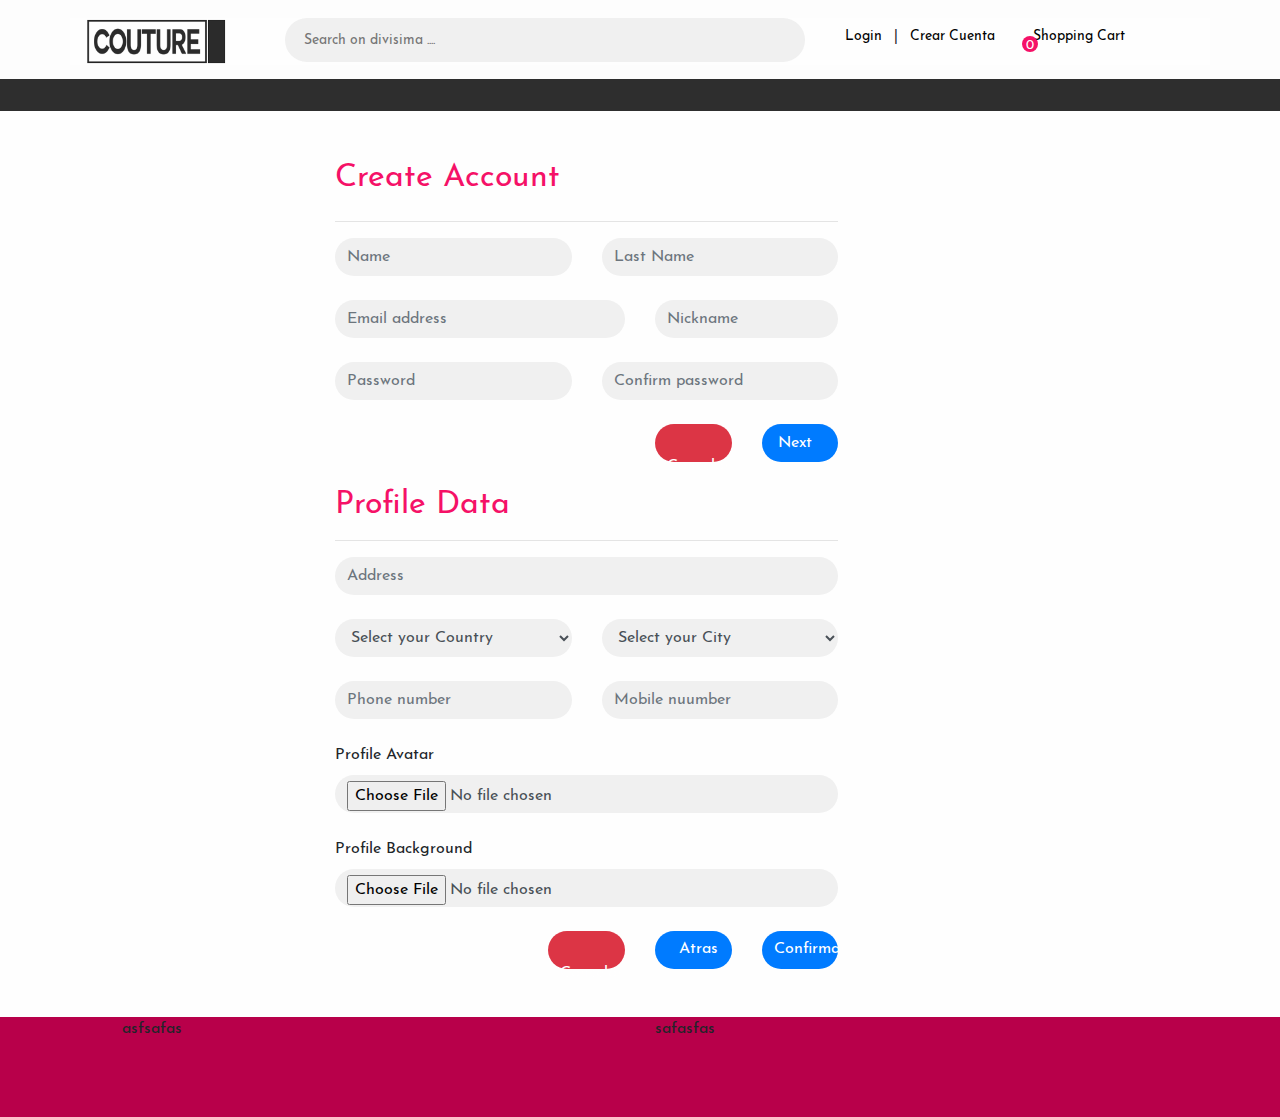
==== register.html @ 10846ecf "Add files via upload" ====
<!DOCTYPE html>
<html lang="es-ES">
<head>
	<title>BloodSugar | Couture Styling</title>
	<meta charset="UTF-8">
	<meta name="description" content=" BloodSugar | Couture Styling">
	<meta name="keywords" content="BloodSugar, styling, wear, shop, couture, etc">
    <meta name="viewport" content="width=device-width, initial-scale=1, shrink-to-fit=no">


	<link rel="stylesheet" href="bootstrap/css/bootstrap.min.css" >
	<script src="bootstrap/js/bootstrap.min.js"></script>
	<script src="https://code.jquery.com/jquery-3.3.1.slim.min.js" integrity="sha384-q8i/X+965DzO0rT7abK41JStQIAqVgRVzpbzo5smXKp4YfRvH+8abtTE1Pi6jizo" crossorigin="anonymous"></script>
	<script src="https://cdnjs.cloudflare.com/ajax/libs/popper.js/1.14.7/umd/popper.min.js" integrity="sha384-UO2eT0CpHqdSJQ6hJty5KVphtPhzWj9WO1clHTMGa3JDZwrnQq4sF86dIHNDz0W1" crossorigin="anonymous"></script>
	<script src="bootstrap/js/bootstrap-formhelpers-phone.js" type="text/javascript" charset="utf-8" async defer></script>

	<link rel="stylesheet" type="text/css" href="fontawesome/css/all.css">
	<link rel="stylesheet" type="text/css" href="css/proyecto.css">

	<script type="text/javascript" charset="utf-8" async defer>
		$(document).ready(function(){
	$("#frmRegistroP2").hidde();
});
	</script>


</head>

<body>
	<header id="header" class="header-section sticky-top">
		<div class="header-top">
			<div class="container">
				<div class="row">
					<div class="col-lg-2 text-center text-lg-left">
						<!-- logo -->
						<a href="./index.html" class="site-logo">
							<img class="img-logo" src="img/logoCoutureBlack.png" alt="">
						</a>
					</div>
					<div class="col-lg-0 col-md-0 col-md-sm-11"></div>
					<div class="col-xl-6 col-lg-5">
						<form class="header-search-form">
							<input type="text" placeholder="Search on divisima ....">
							<button><i class="fas fa-search"></i></button>
						</form>
					</div>
					<div class="col-lg-0 col-md-0 col-md-sm-11"></div>
					<div class="col-xl-4 col-lg-5">
						<div class="user-panel">
							<div class="up-item">
								<i class="fas fa-user"></i>
								<a href="#">Login</a> &nbsp; | &nbsp; <a href="#">Crear Cuenta</a>
							</div>
							<div class="up-item">
								<div class="shopping-card">
									<i class="fas fa-shopping-bag"></i>

									<span>0</span>
								</div>
								<a href="#">Shopping Cart</a>
							</div>
						</div>
					</div>
					<div class="col-lg-0 col-md-0 col-md-sm-11"> </div>
				</div>
			</div>
		</div>
		<nav class="navbar navbar-expand-lg navbar-dark sticky-top">
			<ul class="navbar-nav">
				<li class="nav-item nav-option"><a class="nav-link "> </a></li>
	

			</ul>
		</nav>
	</header><!-- /header -->
	
	<div class="container-fluid">
	
			<div class="row">
				<div class="col-lg-3 col-md-1 col-md-sm-11"></div>
				<div class="col-lg-6 col-md-8 col-sm-11">
					<br>
					<br>
					<h2>Create Account</h2>
				<form>
					<div class="row" id="frmRegistroP1">
						<div class="col-lg-10 col-md-8 col-sm-11"><hr></div>
					
						<div class="col-lg-5 col-md-8 col-sm-11"><input class="form-control field" type="text" name="nombreU" value="" placeholder="Name"><br></div>
					
						<div class="col-lg-5 col-md-8 col-sm-11"><input class="form-control field" type="text" name="nombreU" value="" placeholder="Last Name"><br></div>
				
						<div class="col-lg-6 col-md-8 col-sm-11"><input class="form-control field" type="email" name="nombreU" value="" placeholder="Email address"><br></div>
						<div class="col-lg-4 col-md-8 col-sm-11"><input class="form-control field" type="text" name="nombreU" value="" placeholder="Nickname"><br></div>
					
						<div class="col-lg-5 col-md-8 col-sm-11"><input class="form-control field" type="password" name="nombreU" value="" placeholder="Password"><br></div>
					
						<div class="col-lg-5 col-md-8 col-sm-11"><input class="form-control field" type="password" name="nombreU" value="" placeholder="Confirm password"><br></div>
							<div class="col-lg-1 col-md-0 col-sm-0"></div>

						<div class="col-lg-6 col-md-8 col-sm-11"><br></div>
						<div class="col-lg-2 col-md-8 col-sm-11"><button type="reset" class="btn btn-danger btn-special form-control"><i class="fas fa-ban"></i> &nbsp; Cancelar &nbsp;</button></div>
						<div class="col-lg-2 col-md-8 col-sm-11"><button type="button" class="btn btn-primary btn-special form-control"> Next &nbsp; <i class="fas fa-arrow-circle-right"></i> </button></div>
						<div class="col-lg-8 col-md-8 col-sm-11"><br></div>
						
							
						</div>
						<div class="row" id="frmRegistroP2">
					
						<div class="col-lg-10 col-md-8 col-sm-11"><h2>Profile Data</h2><hr></div>

						<div class="col-lg-10 col-md-8 col-sm-11"><input class="form-control field" type="text" name="nombreU" value="" placeholder="Address"><br></div>
						<div class="col-lg-5 col-md-8 col-sm-11">
							<select name="cityU" class="form-control field">
								<option value="0"> Select your Country</option>
								
							</select>
							<br>
						</div>
						<div class="col-lg-5 col-md-8 col-sm-11">
							<select name="cityU" class="form-control field">
								<option value="0"> Select your City</option>
								
							</select>
							<br>
						</div>
						<div class="col-lg-5 col-md-8 col-sm-11"><input type="text" placeholder="Phone number" class="form-control field input-medium bfh-phone" data-format="ddd - ddddddd"><br></div>
						<div class="col-lg-5 col-md-8 col-sm-11"><input type="text" placeholder="Mobile nuumber" class="form-control field input-medium bfh-phone" data-format="ddd - ddddddd"><br></div>

						<div class="col-lg-8 col-md-8 col-sm-11"><label for="avatar"> Profile Avatar</label></div>
						<div class="col-lg-10 col-md-8 col-sm-11"><input class="form-control field" type="file" name="avatar" value="" placeholder="Avatar"><br></div>

						<div class="col-lg-8 col-md-8 col-sm-11"><label for="background"> Profile Background</label></div>
						<div class="col-lg-10 col-md-8 col-sm-11"><input class="form-control field" type="file" name="background" value="" placeholder="Background"><br></div>

						<div class="col-lg-4 col-md-8 col-sm-11"><br></div>
						<div class="col-lg-2 col-md-8 col-sm-11"><button type="reset" class="btn btn-danger btn-special form-control"><i class="fas fa-ban"></i> &nbsp;  Cancelar &nbsp; </button></div>
						<div class="col-lg-2 col-md-8 col-sm-11"><button type="button" class="btn btn-primary btn-special form-control"> <i class="fas fa-arrow-circle-left"></i>&nbsp; Atras &nbsp; </button></div>
						<div class="col-lg-2 col-md-8 col-sm-11"><button type="submit" class="btn btn-primary btn-special form-control"> Confirmar &nbsp; <i class="fas fa-check-circle"></i> </button></div>
					</div>
				</form>
				</div>
			</div>
		<div class="row">
			<div class="col-sm-12"><br><br></div>
		</div>

		<div class="row" id="footerA">
				<div class="col-xl-1 col-lg-1 col-md-0 col-sm-0"></div>
			<div class="col-xl-4 col-lg-4 col-md-6 col-sm-11">
				asfsafas
			</div>
				<div class="col-xl-1 col-lg-1 col-md-0 col-sm-0"></div>
			<div class="col-xl-4 col-lg-4 col-md-6 col-sm-11">
				safasfas
			</div>
				<div class="col-xl-1 col-lg-1 col-md-0 col-sm-0"></div>
		</div>

	</div>


	
	
</body>
</html>
---- css/proyecto.css ----
@font-face{
	font-family: Josefin Sans;
	src: url(../fonts/JosefinSans/JosefinSans-Regular.ttf);
}

body{
	font-family: Josefin Sans;
}

.navbar{
	background-color: #2E2E2E;
	color: #FAFAFA;
}

.container, .container-fluid{

	background-color: #FEFEFE;
}

.head-main{
	background-color: #FDFDFD;
}

.main{
	background-color: #EAEAEA;
}


/*------------------
  Header section
---------------------*/

.header-top {
	padding: 18px 0 14px;
	background-color: #FDFDFD;
}

.site-logo {
	display: inline-block;

}

.img-logo{
	width: 89%;
	height: 80%;
}

.header-search-form {
	width: 100%;
	position: relative;
	padding: 0 10px;
}

.header-search-form input {
	width: 100%;
	height: 44px;
	font-size: 14px;
	border-radius: 50px;
	border: none;
	padding: 0 19px;
	background: #f0f0f0;
}

.header-search-form button {
	position: absolute;
	height: 100%;
	right: 18px;
	top: 0;
	font-size: 26px;
	color: #000;
	border: none;
	cursor: pointer;
	background-color: transparent;
}

.user-panel{
	height: 40px;
}

.user-panel .up-item {
	display: inline-block;
	font-size: 14px;
}

.user-panel .up-item i {
	font-size: 22px;
}

.user-panel .up-item a {
	font-size: 14px;
	color: #000;
}

.user-panel .up-item:first-child {
	margin-right: 29px;
}

.shopping-card {
	display: inline-block;
	position: relative;
}

.shopping-card span {
	position: absolute;
	top: -4px;
	left: 100%;
	height: 16px;
	min-width: 16px;
	color: #fff;
	font-size: 13px;
	background: #f51167;
	text-align: center;
	border-radius: 30px;
	padding: 0 2px;
	margin-left: -7px;
}

.main-navbar {
	background: #282828;
}

.slicknav_menu {
	display: none;
}

.main-menu {
	list-style: none;
}

.main-menu li {
	display: inline-block;
	position: relative;
}

.main-menu li a {
	display: inline-block;
	font-size: 16px;
	color: #ffffff;
	margin-right: 50px;
	line-height: 1;
	padding: 17px 0;
	position: relative;
}

.main-menu li a .new {
	position: absolute;
	top: -8px;
	font-size: 10px;
	font-weight: 700;
	color: #fff;
	background: #f51167;
	line-height: 1;
	text-transform: uppercase;
	left: calc(50% - 21px);
	padding: 5px 9px 1px;
	border-radius: 15px;
	width: 42px;
}

.main-menu li:hover .sub-menu {
	visibility: visible;
	opacity: 1;
	margin-top: 0;
}

.main-menu li:hover>a {
	color: #f51167;
}

.main-menu .sub-menu {
	position: absolute;
	list-style: none;
	width: 220px;
	left: 0;
	top: 100%;
	padding: 20px 0;
	visibility: hidden;
	opacity: 0;
	margin-top: 50px;
	background: #fff;
	z-index: 99;
	-webkit-transition: all 0.4s;
	-o-transition: all 0.4s;
	transition: all 0.4s;
	-webkit-box-shadow: 2px 7px 20px rgba(0, 0, 0, 0.05);
	box-shadow: 2px 7px 20px rgba(0, 0, 0, 0.05);
}

.main-menu .sub-menu li {
	display: block;
}

.main-menu .sub-menu li a {
	display: block;
	color: #000;
	margin-right: 0;
	padding: 8px 20px;
}

.main-menu .sub-menu li a:hover {
	color: #f51167;
}

.nav-switch {
	display: none;
}


.nav-option{
 padding: 0px 10px 0px 10px;
}

.nav-item:hover{
	color: #72F511;
}

.nav-item:action{
	color: #f51167;
	font-weight: bold;
}

h2{
	top: 90px;
	color: #F51167;
}

.field {
	background-color: #F0F0F0;
	border: none;
	border-radius: 20px 20px 20px 20px;
	width: 100%;
	display: block;

}

.btn-special{
border: none;
	border-radius: 20px 20px 20px 20px;
}

.center-child{
	margin-left: 10%;
	margin-right: 10%;
}

#footerA{
	background-color: #B8004A;
	height: 100px;
}
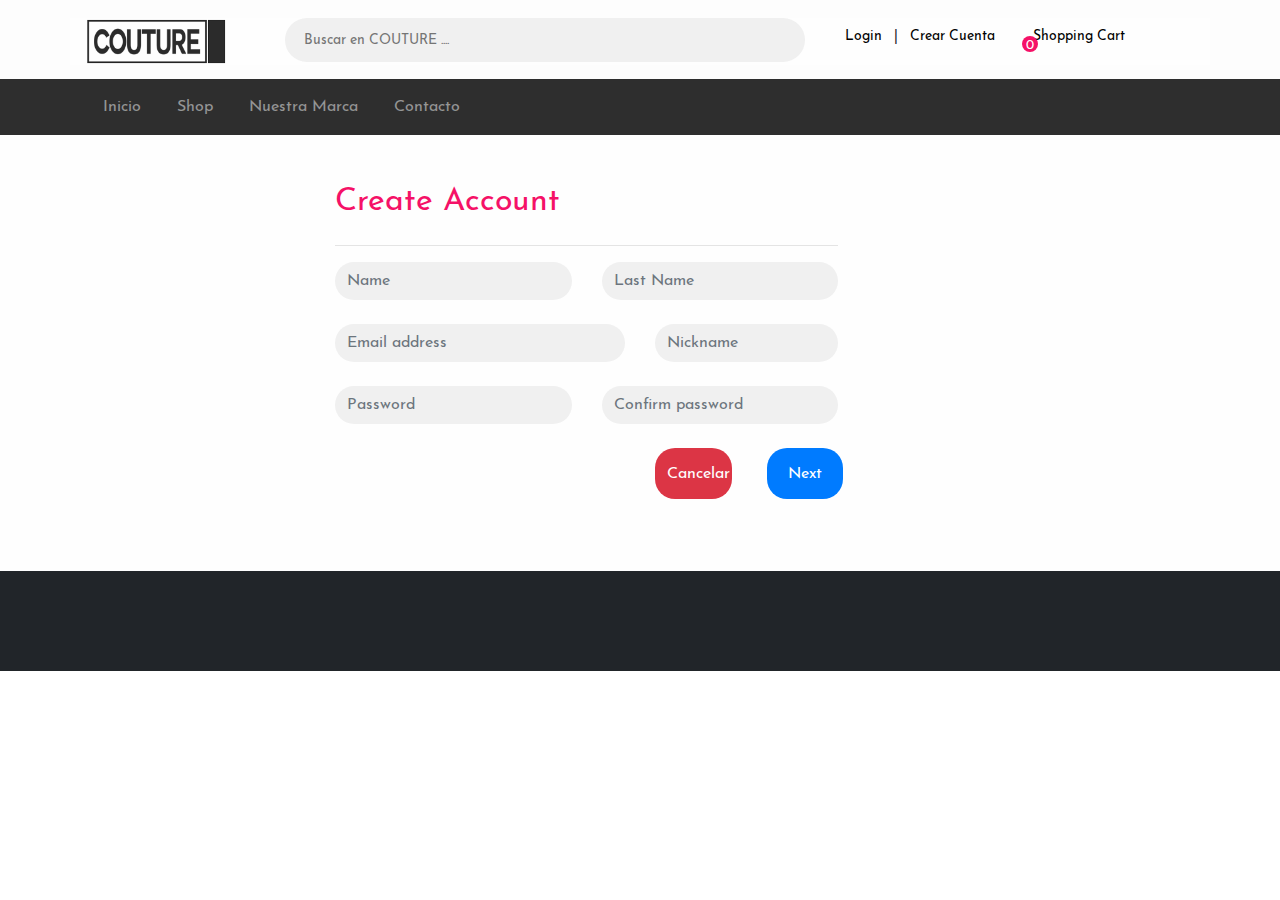
==== commit bc1bfa9a: "Primer Avance" ====
--- a/register.html
+++ b/register.html
@@ -1,7 +1,7 @@
 <!DOCTYPE html>
 <html lang="es-ES">
 <head>
-	<title>BloodSugar | Couture Styling</title>
+	<title>COUTURE | Culture & Cloth Styling</title>
 	<meta charset="UTF-8">
 	<meta name="description" content=" BloodSugar | Couture Styling">
 	<meta name="keywords" content="BloodSugar, styling, wear, shop, couture, etc">
@@ -12,16 +12,11 @@
 	<script src="bootstrap/js/bootstrap.min.js"></script>
 	<script src="https://code.jquery.com/jquery-3.3.1.slim.min.js" integrity="sha384-q8i/X+965DzO0rT7abK41JStQIAqVgRVzpbzo5smXKp4YfRvH+8abtTE1Pi6jizo" crossorigin="anonymous"></script>
 	<script src="https://cdnjs.cloudflare.com/ajax/libs/popper.js/1.14.7/umd/popper.min.js" integrity="sha384-UO2eT0CpHqdSJQ6hJty5KVphtPhzWj9WO1clHTMGa3JDZwrnQq4sF86dIHNDz0W1" crossorigin="anonymous"></script>
+	<script src="js/forms.js" type="text/javascript" charset="utf-8" async defer></script>
 	<script src="bootstrap/js/bootstrap-formhelpers-phone.js" type="text/javascript" charset="utf-8" async defer></script>
 
 	<link rel="stylesheet" type="text/css" href="fontawesome/css/all.css">
 	<link rel="stylesheet" type="text/css" href="css/proyecto.css">
-
-	<script type="text/javascript" charset="utf-8" async defer>
-		$(document).ready(function(){
-	$("#frmRegistroP2").hidde();
-});
-	</script>
 
 
 </head>
@@ -40,7 +35,7 @@
 					<div class="col-lg-0 col-md-0 col-md-sm-11"></div>
 					<div class="col-xl-6 col-lg-5">
 						<form class="header-search-form">
-							<input type="text" placeholder="Search on divisima ....">
+							<input type="text" placeholder="Buscar en COUTURE ....">
 							<button><i class="fas fa-search"></i></button>
 						</form>
 					</div>
@@ -66,11 +61,14 @@
 			</div>
 		</div>
 		<nav class="navbar navbar-expand-lg navbar-dark sticky-top">
-			<ul class="navbar-nav">
-				<li class="nav-item nav-option"><a class="nav-link "> </a></li>
-	
-
-			</ul>
+			<div class="container" style="background: none;">
+				<ul class="navbar-nav">
+					<li class="nav-item nav-option"><a class="nav-link " href="index.html"> Inicio </a></li>
+					<li class="nav-item nav-option"><a class="nav-link " href="shop.html"> Shop </a></li>
+					<li class="nav-item nav-option"><a class="nav-link " href="nosotros.html"> Nuestra Marca </a></li>
+					<li class="nav-item nav-option"><a class="nav-link " href="contacto.html"> Contacto </a></li>
+				</ul>
+			</div>
 		</nav>
 	</header><!-- /header -->
 	
@@ -86,57 +84,57 @@
 					<div class="row" id="frmRegistroP1">
 						<div class="col-lg-10 col-md-8 col-sm-11"><hr></div>
 					
-						<div class="col-lg-5 col-md-8 col-sm-11"><input class="form-control field" type="text" name="nombreU" value="" placeholder="Name"><br></div>
+						<div class="col-lg-5 col-md-6 col-sm-11"><input class="form-control field" type="text" id="nombreUsuario" name="nombreU" value="" placeholder="Name"><br></div>
 					
-						<div class="col-lg-5 col-md-8 col-sm-11"><input class="form-control field" type="text" name="nombreU" value="" placeholder="Last Name"><br></div>
+						<div class="col-lg-5 col-md-6 col-sm-11"><input class="form-control field" type="text" name="df" value="" placeholder="Last Name"><br></div>
 				
-						<div class="col-lg-6 col-md-8 col-sm-11"><input class="form-control field" type="email" name="nombreU" value="" placeholder="Email address"><br></div>
-						<div class="col-lg-4 col-md-8 col-sm-11"><input class="form-control field" type="text" name="nombreU" value="" placeholder="Nickname"><br></div>
+						<div class="col-lg-6 col-md-6 col-sm-11"><input class="form-control field" type="email" name="sd" value="" placeholder="Email address"><br></div>
+						<div class="col-lg-4 col-md-6 col-sm-11"><input class="form-control field" type="text" name="sdf" value="" placeholder="Nickname"><br></div>
 					
-						<div class="col-lg-5 col-md-8 col-sm-11"><input class="form-control field" type="password" name="nombreU" value="" placeholder="Password"><br></div>
+						<div class="col-lg-5 col-md-6 col-sm-11"><input class="form-control field" type="password" name="sdgsd" value="" placeholder="Password"><br></div>
 					
-						<div class="col-lg-5 col-md-8 col-sm-11"><input class="form-control field" type="password" name="nombreU" value="" placeholder="Confirm password"><br></div>
+						<div class="col-lg-5 col-md-6 col-sm-11"><input class="form-control field" type="password" name="sdhsd" value="" placeholder="Confirm password"><br></div>
 							<div class="col-lg-1 col-md-0 col-sm-0"></div>
 
-						<div class="col-lg-6 col-md-8 col-sm-11"><br></div>
-						<div class="col-lg-2 col-md-8 col-sm-11"><button type="reset" class="btn btn-danger btn-special form-control"><i class="fas fa-ban"></i> &nbsp; Cancelar &nbsp;</button></div>
-						<div class="col-lg-2 col-md-8 col-sm-11"><button type="button" class="btn btn-primary btn-special form-control"> Next &nbsp; <i class="fas fa-arrow-circle-right"></i> </button></div>
+						<div class="col-lg-6 col-md-3 col-sm-11"><br></div>
+						<div class="col-lg-2 col-md-3 col-sm-11"><button type="reset" class="btn btn-danger btn-special form-control"><i class="fas fa-ban"></i> Cancelar</button></div><div class="col-lg-0 col-md-0 col-md-sm-11">&nbsp; </div>
+						<div class="col-lg-2 col-md-3 col-sm-11"><button id="nextStep" type="button" class="btn btn-primary btn-special form-control"> Next <i class="fas fa-arrow-circle-right"></i> </button></div><div class="col-lg-0 col-md-0 col-md-sm-11">&nbsp; </div>
 						<div class="col-lg-8 col-md-8 col-sm-11"><br></div>
 						
 							
 						</div>
 						<div class="row" id="frmRegistroP2">
 					
-						<div class="col-lg-10 col-md-8 col-sm-11"><h2>Profile Data</h2><hr></div>
+						<div class="col-lg-10 col-md-12 col-sm-11"><h2>Profile Data</h2><hr></div>
 
-						<div class="col-lg-10 col-md-8 col-sm-11"><input class="form-control field" type="text" name="nombreU" value="" placeholder="Address"><br></div>
-						<div class="col-lg-5 col-md-8 col-sm-11">
+						<div class="col-lg-10 col-md-12 col-sm-11"><input class="form-control field" type="text" name="" value="" placeholder="Address"><br></div>
+						<div class="col-lg-5 col-md-6 col-sm-11">
 							<select name="cityU" class="form-control field">
 								<option value="0"> Select your Country</option>
 								
 							</select>
 							<br>
 						</div>
-						<div class="col-lg-5 col-md-8 col-sm-11">
+						<div class="col-lg-5 col-md-6 col-sm-11">
 							<select name="cityU" class="form-control field">
 								<option value="0"> Select your City</option>
 								
 							</select>
 							<br>
 						</div>
-						<div class="col-lg-5 col-md-8 col-sm-11"><input type="text" placeholder="Phone number" class="form-control field input-medium bfh-phone" data-format="ddd - ddddddd"><br></div>
-						<div class="col-lg-5 col-md-8 col-sm-11"><input type="text" placeholder="Mobile nuumber" class="form-control field input-medium bfh-phone" data-format="ddd - ddddddd"><br></div>
+						<div class="col-lg-5 col-md-6 col-sm-11"><input type="text" placeholder="Phone number" class="form-control field input-medium bfh-phone" data-format="ddd - ddddddd"><br></div>
+						<div class="col-lg-5 col-md-6 col-sm-11"><input type="text" placeholder="Mobile nuumber" class="form-control field input-medium bfh-phone" data-format="ddd - ddddddd"><br></div>
 
-						<div class="col-lg-8 col-md-8 col-sm-11"><label for="avatar"> Profile Avatar</label></div>
+						<div class="col-lg-8 col-md-4 col-sm-11"><label for="avatar"> Profile Avatar</label></div>
 						<div class="col-lg-10 col-md-8 col-sm-11"><input class="form-control field" type="file" name="avatar" value="" placeholder="Avatar"><br></div>
 
-						<div class="col-lg-8 col-md-8 col-sm-11"><label for="background"> Profile Background</label></div>
+						<div class="col-lg-8 col-md-4 col-sm-11"><label for="background"> Profile Background</label></div>
 						<div class="col-lg-10 col-md-8 col-sm-11"><input class="form-control field" type="file" name="background" value="" placeholder="Background"><br></div>
 
-						<div class="col-lg-4 col-md-8 col-sm-11"><br></div>
-						<div class="col-lg-2 col-md-8 col-sm-11"><button type="reset" class="btn btn-danger btn-special form-control"><i class="fas fa-ban"></i> &nbsp;  Cancelar &nbsp; </button></div>
-						<div class="col-lg-2 col-md-8 col-sm-11"><button type="button" class="btn btn-primary btn-special form-control"> <i class="fas fa-arrow-circle-left"></i>&nbsp; Atras &nbsp; </button></div>
-						<div class="col-lg-2 col-md-8 col-sm-11"><button type="submit" class="btn btn-primary btn-special form-control"> Confirmar &nbsp; <i class="fas fa-check-circle"></i> </button></div>
+						<div class="col-lg-4 col-md-1 col-sm-11"><br></div>
+						<div class="col-lg-2 col-md-3 col-sm-11"><button type="reset" class="btn btn-danger btn-special form-control"><i class="fas fa-ban"></i> Cancelar </button></div><div class="col-lg-0 col-md-0 col-md-sm-11">&nbsp;</div>
+						<div class="col-lg-2 col-md-3 col-sm-11"><button type="button" id="BackForm" class="btn btn-primary btn-special form-control"> <i class="fas fa-arrow-circle-left"></i> Atras </button></div><div class="col-lg-0 col-md-0 col-md-sm-11">&nbsp;</div>
+						<div class="col-lg-2 col-md-3 col-sm-11"><button type="submit" class="btn btn-primary btn-special form-control"> Confirmar <i class="fas fa-check-circle"></i> </button></div><div class="col-lg-0 col-md-0 col-md-sm-11"> &nbsp;</div>
 					</div>
 				</form>
 				</div>
--- a/css/proyecto.css
+++ b/css/proyecto.css
@@ -25,7 +25,10 @@
 	background-color: #EAEAEA;
 }
 
-
+.sectionBar{
+	padding-top: 5em;
+	padding-bottom: 2em;
+}
 /*------------------
   Header section
 ---------------------*/
@@ -234,8 +237,9 @@
 }
 
 .btn-special{
-border: none;
+	border: none;
 	border-radius: 20px 20px 20px 20px;
+	height: 3.2em;
 }
 
 .center-child{
@@ -244,7 +248,195 @@
 }
 
 #footerA{
-	background-color: #B8004A;
+	background-color: #212529;
 	height: 100px;
 }
 
+
+
+
+/* ############## MENU DE CATEGORIAS  ################*/
+
+.sideMenu{
+	background-color: #B96E90;
+}
+
+
+
+/*############## CARRUSEL MAGICO  ################### */
+.carousel-inner img {
+      width: 100%;
+      height: auto;
+      
+  }
+
+  .container.sliderText{
+  	background: none;
+  }
+
+  .slideTitle{
+
+  }
+
+
+  .slidePromo{
+
+  }
+
+  .freeShipping{
+  	
+  	border: none;
+  	border-radius: 50%;
+  	width: 5em;
+  	height: 5em;
+  	box-shadow: 3px 3px 5px #DE9AB4;
+  	background-image: url("../img/carrusel/freeShipping.png");
+  	background-repeat: no-repeat;
+  	background-size: cover;
+
+  	position: relative;
+  	float: right;
+  	top: -18em;
+  	right: -5em;
+
+  }
+
+.price-new{
+	border: 2px solid #f51167;
+	border-radius: 8em;
+	min-width: 5em;
+	background-color: #f51167;
+	color: #FFFFFF;
+	vertical-align: middle;
+	text-align: center;
+	padding: 0.2em;
+	padding-left: 1em;
+	padding-right: 1em;
+
+}
+
+  .btn-light{
+  	color: #f51167 ;
+  }
+
+.btn-outline-light{
+	border-color: #f51167;
+	color: #f51167;
+ 
+}
+
+  .btn-light:hover{
+  	color: #f51167 ;
+  	border-color:  #f51167 !important; 
+  }
+
+.btn-outline-light:hover{
+	background-color: #f51167;
+	color: #FEFEFE;
+ 
+}
+
+  .btn-light:active{
+  		background-color: #f51167 !important; 
+		color: #FEFEFE !important;
+  }
+
+.btn-outline-light:active{
+	color: #f51167 !important ;
+	background-color: #FEFEFE !important;
+ 
+}
+
+ /*###############	IMAGENES DE PRODUCTO Y TARJETAS	##############3*/
+
+
+@-webkit-keyframes pulse {
+  from {
+    -webkit-transform: scale3d(1, 1, 1);
+    transform: scale3d(1, 1, 1);
+  }
+
+  50% {
+    -webkit-transform: scale3d(1.05, 1.05, 1.05);
+    transform: scale3d(1.05, 1.05, 1.05);
+  }
+
+  to {
+    -webkit-transform: scale3d(1, 1, 1);
+    transform: scale3d(1, 1, 1);
+  }
+}
+
+@keyframes pulse {
+  from {
+    -webkit-transform: scale3d(1, 1, 1);
+    transform: scale3d(1, 1, 1);
+  }
+
+  50% {
+    -webkit-transform: scale3d(1.05, 1.05, 1.05);
+    transform: scale3d(1.05, 1.05, 1.05);
+  }
+
+  to {
+    -webkit-transform: scale3d(1, 1, 1);
+    transform: scale3d(1, 1, 1);
+  }
+}
+
+
+
+
+
+  .card-product{
+  	border: none;
+  	max-width: 251px;
+  	text-align: center;
+
+  }
+
+  .card-product:hover{
+  	border: solid #f51167 0.5px;
+  	-webkit-box-shadow: 3px 4px 12px 3px rgba(245,17,103,0.81);
+	-moz-box-shadow: 3px 4px 12px 3px rgba(245,17,103,0.81);
+	box-shadow: 3px 4px 12px 3px rgba(245,17,103,0.81);
+  }
+
+  .card-product:active{
+  	border: solid #f51167 1px;
+  	animation-name: pulse;
+  	animation-duration: 1s;
+  }
+
+    .img-product{
+  	width: auto;
+  	height: 320px;
+  	border: none;
+  	border-radius: 4px;
+  }
+
+
+
+  /*###################	GENERAL BODY 	##################*/
+    .ProductSection{
+  	min-height: 450px;
+  }
+
+  .container.outliner{
+  	background: none;
+  }
+
+  #BestToHer{
+
+  }
+
+
+  #loginFormBackground{
+  	border: 2px solid #f51167; 
+  	padding: 3em;
+  	border-radius: 0.8em;
+  }
+
+  .loginBtn{
+  	width: 8.5em;
+  }